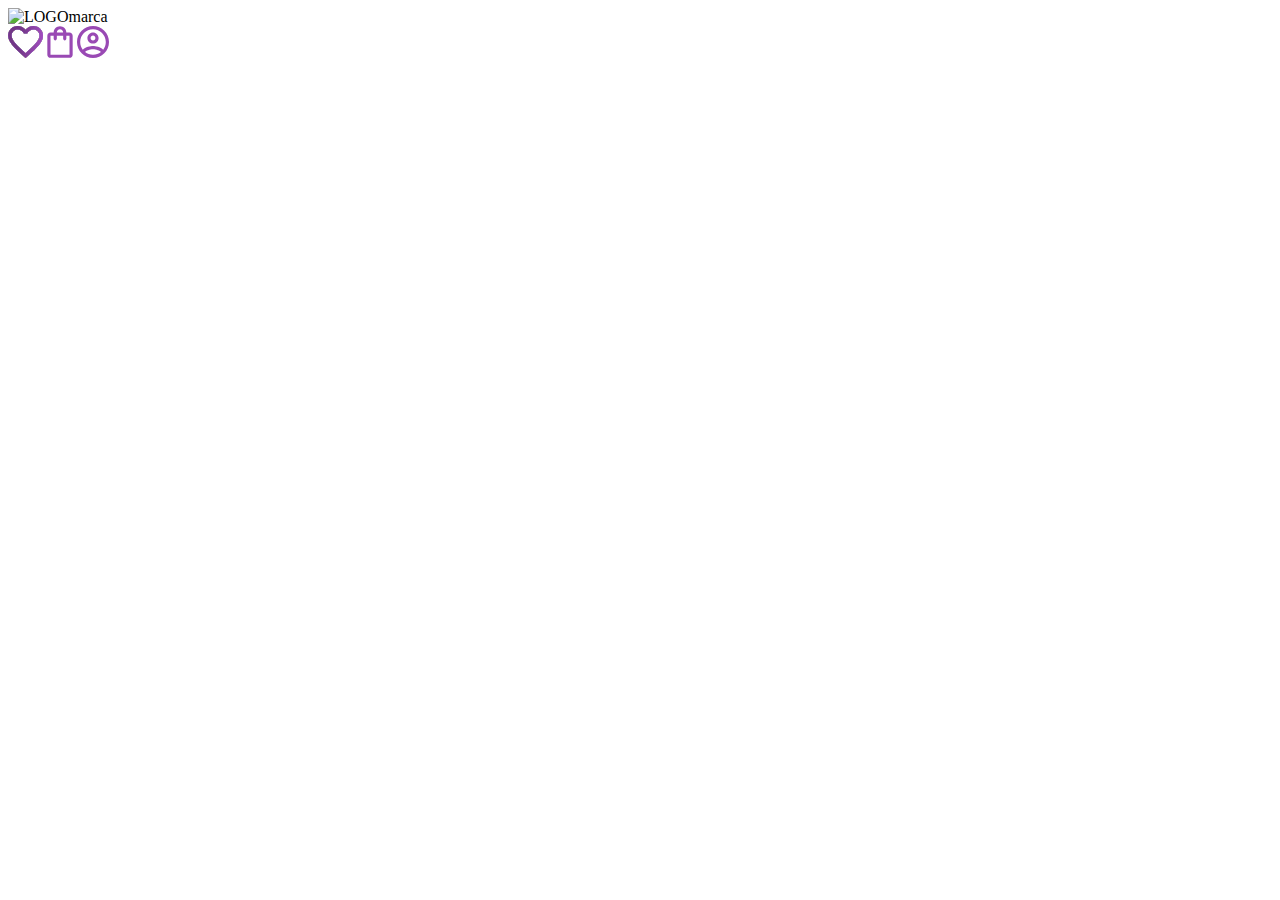
==== mobile.first-main/index.html @ 11fcd042 "fghgcv" ====
<!DOCTYPE html>
<html iang="en">
<head>
    <meta charset="UTF-8">
    <meta name="viewport"content="width=device-width,initial-scale=1.0">

    <title>CURSO MOBILE FIRST</title>

    <link rel="stylesheet" href="reset.css">
    <link rel="stylesheet" href="styles.css">

</head>

<body>

    <header class="cabecalho">

        <div class="container">

        <span class="cabecalho_menu-hamburguer container_imagem"></span>

    <img src="img/LOGO.svg" alt="LOGOmarca" class="=container"_imagem>

</div>

<div class="container">

    <a href="#"><img src="img/Favoritos.svg"alt="Meus favoritos"
        class="container_imagem"></a>

    <a href="#"><img src="img/Emprestimos.svg" alt="Meus emprestimos"
        class="container_"></a>

    <a href="#"><img src="img/Usuario.svg" alt="Meu perfil"
        class="container_imagem"></a>
 </div>

 </header>

</body>

</html>
---- mobile.first-main/styles.css ----
body{
    background-color:blue;
    @import url("styles/header.css");
    :root{
--cor-de-fundo: #EBECEE;}
--branco:# FFFFFF; }

body{
    background-color: var(--cor-de-fundo); }
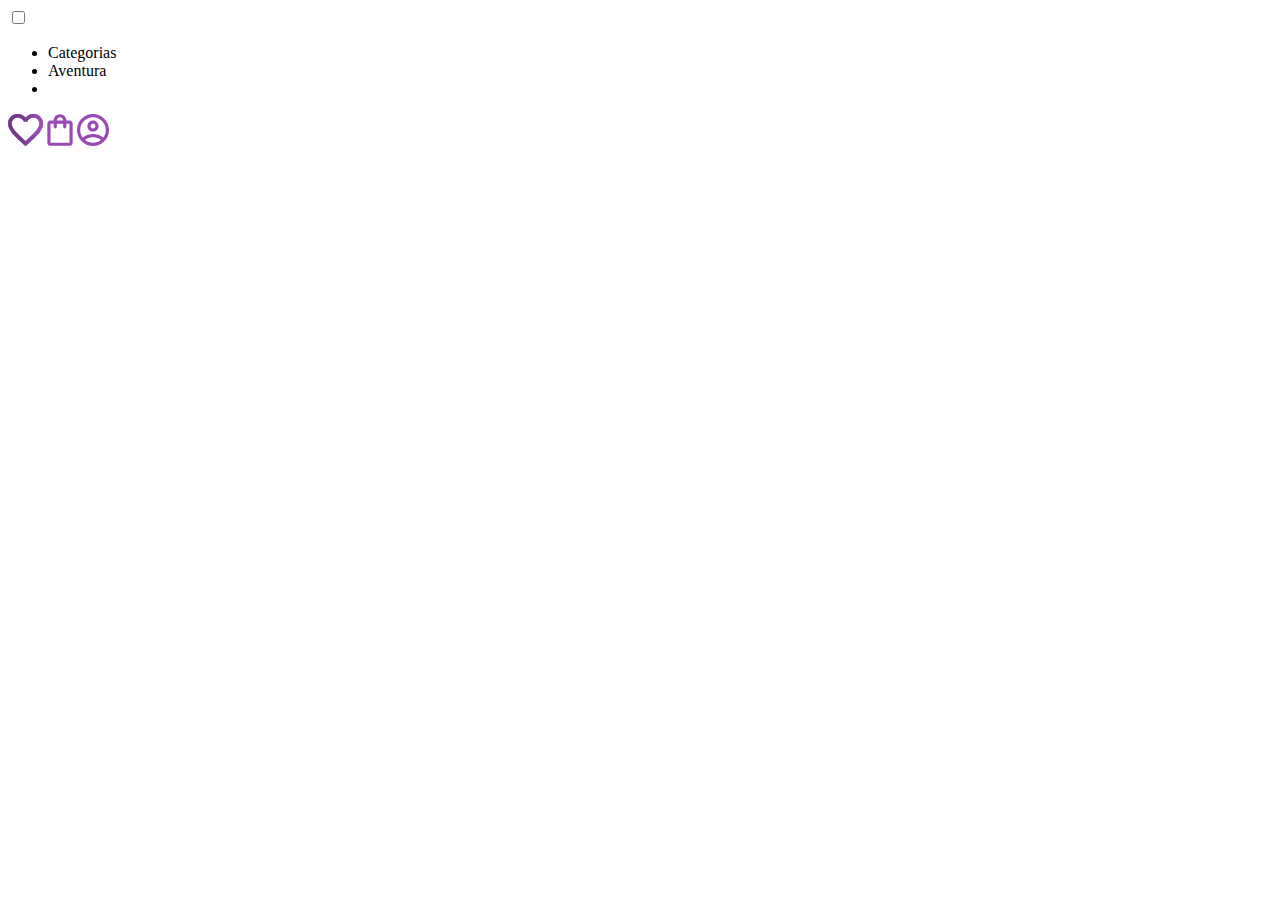
==== commit 4ea24eb9: "31/10/20023" ====
--- a/mobile.first-main/index.html
+++ b/mobile.first-main/index.html
@@ -2,6 +2,7 @@
 <html iang="en">
 <head>
     <meta charset="UTF-8">
+    <meta http-equiv="X-UA-Compatible" content="IE=edge">
     <meta name="viewport"content="width=device-width,initial-scale=1.0">
 
     <title>CURSO MOBILE FIRST</title>
@@ -15,24 +16,36 @@
 
     <header class="cabecalho">
 
-        <div class="container">
+    <div class="container">
 
+                <input type="checkbox" id="menu" class="container_botao"
+
+    <label for="menu"
+     
         <span class="cabecalho_menu-hamburguer container_imagem"></span>
+    </label>
 
+    <ul class="lista-menu">
+
+            <li class="lista-menu__titulo">Categorias</li>
+
+            <li class="lista-menu__item"
+                  <a href="#" class="lista-menu__link">Aventura</a><li
     <img src="img/LOGO.svg" alt="LOGOmarca" class="=container"_imagem>
 
 </div>
 
 <div class="container">
 
-    <a href="#"><img src="img/Favoritos.svg"alt="Meus favoritos"
-        class="container_imagem"></a>
+       <a href="#"><img src="img/Favoritos.svg"alt="Meus favoritos"
+class="container_imagem"></a>
 
-    <a href="#"><img src="img/Emprestimos.svg" alt="Meus emprestimos"
-        class="container_"></a>
+       <a href="#"><img src="img/Emprestimos.svg" alt="Meus emprestimos"
+class="container_"></a>
 
-    <a href="#"><img src="img/Usuario.svg" alt="Meu perfil"
-        class="container_imagem"></a>
+       <a href="#"><img src="img/Usuario.svg" alt="Meu perfil"
+class="container_imagem"></a>
+
  </div>
 
  </header>
--- a/mobile.first-main/styles.css
+++ b/mobile.first-main/styles.css
@@ -6,4 +6,5 @@
 --branco:# FFFFFF; }
 
 body{
-    background-color: var(--cor-de-fundo); }
+    background-color: var(--cor-de-fundo); 
+}
